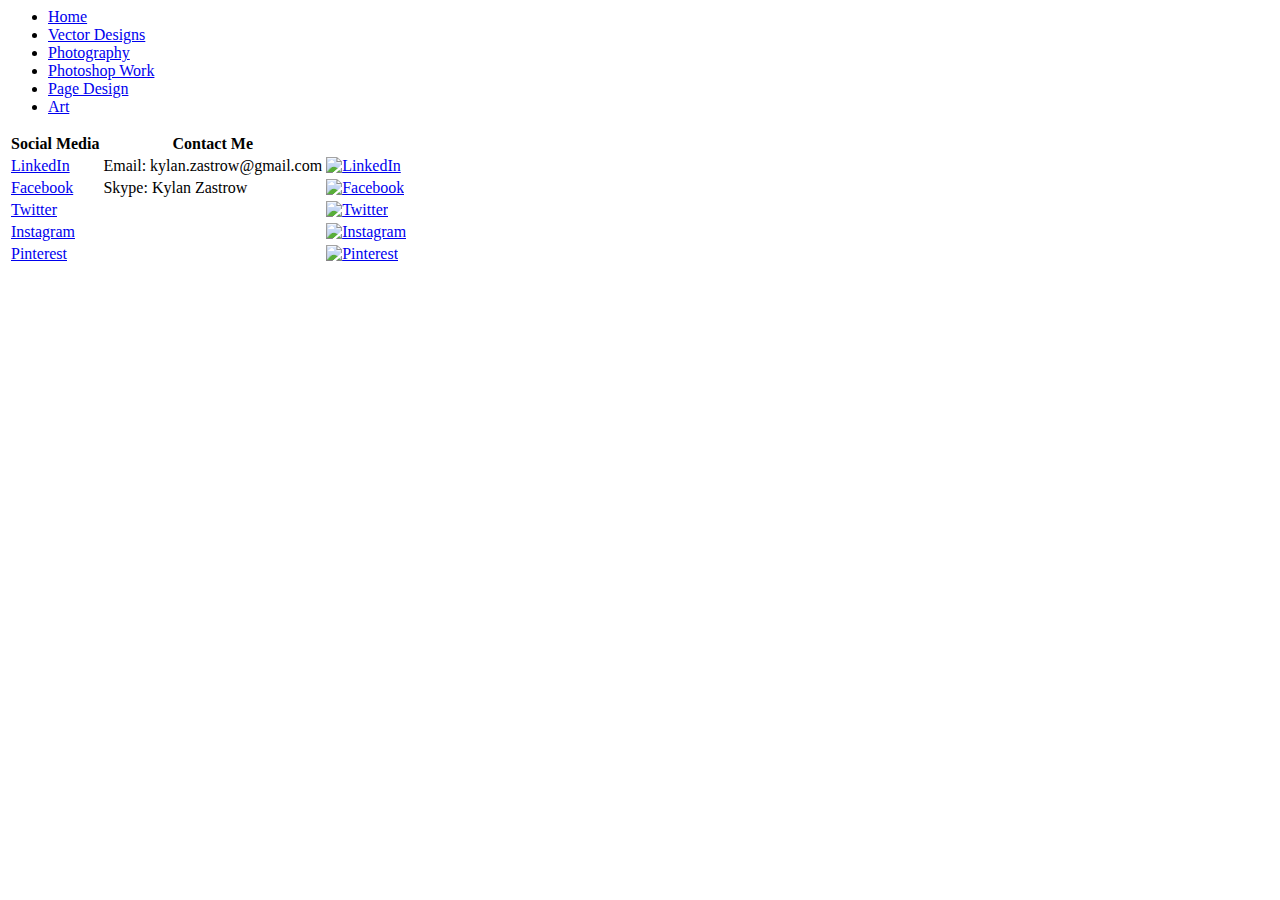
==== art.html @ 89dfd78d "Add files via upload" ====
<!DOCTYPE>
<html lang="en">
  <head>
    <title>Home Page</title>
    <link rel="stylesheet" type="text/css" href="stylesheets/stylesheet_main.css">
    <link rel="stylesheet" type="text/css" href="stylesheets/stylesheet_header.css">
    <link rel="stylesheet" type="text/css" href="stylesheets/stylesheet_footer.css">
    <meta charset="UTF-8">
    <meta name="description" content="Home Page - Portfolio">
    <meta name="keywords" content="Portfolio, Graphic Arts,, Kylan Zastrow, Kylan Rae, Kylan">
    <meta name="author" content="Kylan Reaper">
    <link href="https://fonts.googleapis.com/css?family=Gelasio|PT+Sans&display=swap" rel="stylesheet">
    <!-- font-family: 'Gelasio', serif; -->
    <!-- font-family: 'PT Sans', sans-serif; -->
  </head>

  <body>
    <ul>
      <li><a href="index.html">Home</a></li>
      <li><a href="vector_design.html">Vector Designs</a></li>
      <li><a href="photography.html">Photography</a></li>
      <li><a href="photoshop_work.html">Photoshop Work</a></li>
      <li><a href="page_design.html">Page Design</a></li>
      <li><a href="art.html">Art</a></li>
    </ul>

    <footer>
      <table>
        <tr>
          <th>Social Media</th>
          <th>Contact Me</th>
          <th></th>
          <th></th>
        </tr>
        <tr>
          <td><a class="footerlink" target="_blank" href="https://www.linkedin.com/in/kylan-z-27753319b/">LinkedIn</a></td>
          <td>Email: kylan.zastrow@gmail.com</td>
          <td><a class="footerlink" target="_blank" href="https://www.linkedin.com/in/kylan-z-27753319b/"><img src="images/social media icons/linkedin.png" alt="LinkedIn"/></a></td>
        </tr>
        </tr>
        <tr>
          <td><a class="footerlink" target="_blank" href="#">Facebook</a></td>
          <td>Skype: Kylan Zastrow</td>
          <td><a class="footerlink" target="_blank" href="#"><img src="images/social media icons/facebook.png" alt="Facebook"/></a></td>
        <tr>
          <td><a class="footerlink" target="_blank" href="#">Twitter</a></td>
          <td></td>
          <td><a class="footerlink" target="_blank" href="#"><img src="images/social media icons/twitter.png" alt="Twitter"/></a></td>
        </tr>
        <tr>
          <td><a class="footerlink" target="_blank" href="#">Instagram</a></td>
          <td></td>
          <td><a class="footerlink" target="_blank" href="#"><img src="images/social media icons/Instagram.png" alt="Instagram"/></a></td>
        </tr>
        <tr>
          <td><a class="footerlink" target="_blank" href="#">Pinterest</a></td>
          <td></td>
          <td><a class="footerlink" target="_blank" href="#"><img src="images/social media icons/pinterest.png" alt="Pinterest"/></a></td>
        </tr>
      </table>
    </footer>
  </body>
</html>
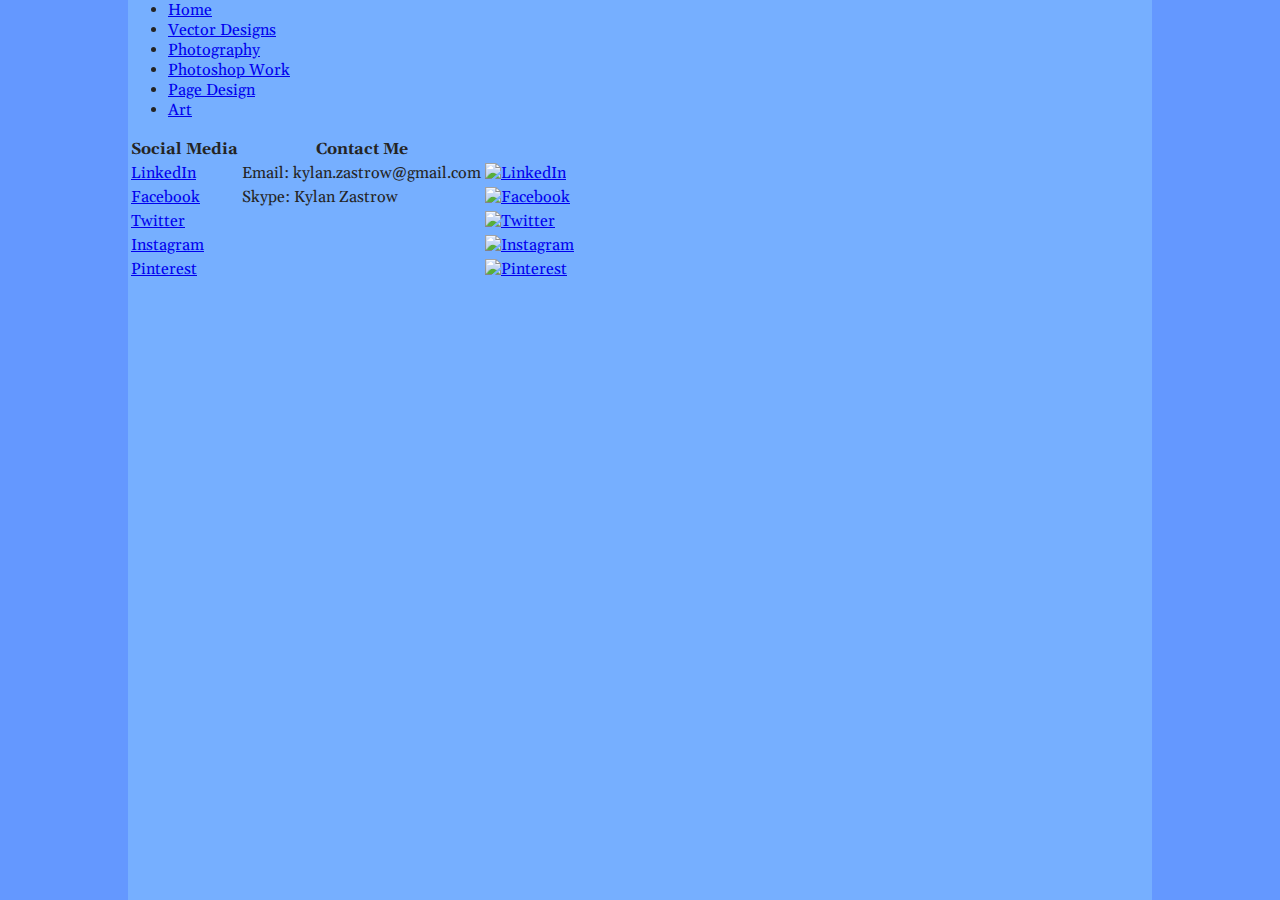
==== commit 1f928846: "master" ====
--- a/art.html
+++ b/art.html
@@ -5,6 +5,7 @@
     <link rel="stylesheet" type="text/css" href="stylesheets/stylesheet_main.css">
     <link rel="stylesheet" type="text/css" href="stylesheets/stylesheet_header.css">
     <link rel="stylesheet" type="text/css" href="stylesheets/stylesheet_footer.css">
+    <link rel="stylesheet" type="text/css" href="stylesheets/stylesheet_template.css">
     <meta charset="UTF-8">
     <meta name="description" content="Home Page - Portfolio">
     <meta name="keywords" content="Portfolio, Graphic Arts,, Kylan Zastrow, Kylan Rae, Kylan">
@@ -50,7 +51,7 @@
         <tr>
           <td><a class="footerlink" target="_blank" href="#">Instagram</a></td>
           <td></td>
-          <td><a class="footerlink" target="_blank" href="#"><img src="images/social media icons/Instagram.png" alt="Instagram"/></a></td>
+          <td><a class="footerlink" target="_blank" href="#"><img src="images/social media icons/instagram.png" alt="Instagram"/></a></td>
         </tr>
         <tr>
           <td><a class="footerlink" target="_blank" href="#">Pinterest</a></td>
--- a/stylesheets/stylesheet_main.css
+++ b/stylesheets/stylesheet_main.css
@@ -0,0 +1,21 @@
+html{
+  background-color: #6498FF;
+  color: #242424;
+  font-family: 'Gelasio', serif;
+  margin: 0;
+  padding: 0 10% 0 10%;
+}
+
+body{
+  background-color: #76AFFF;
+  margin: 0;
+  padding: 0;
+}
+
+.body{
+  padding: 0 1% 1% 1%;
+}
+
+hr{
+  border-color: #242424;
+}
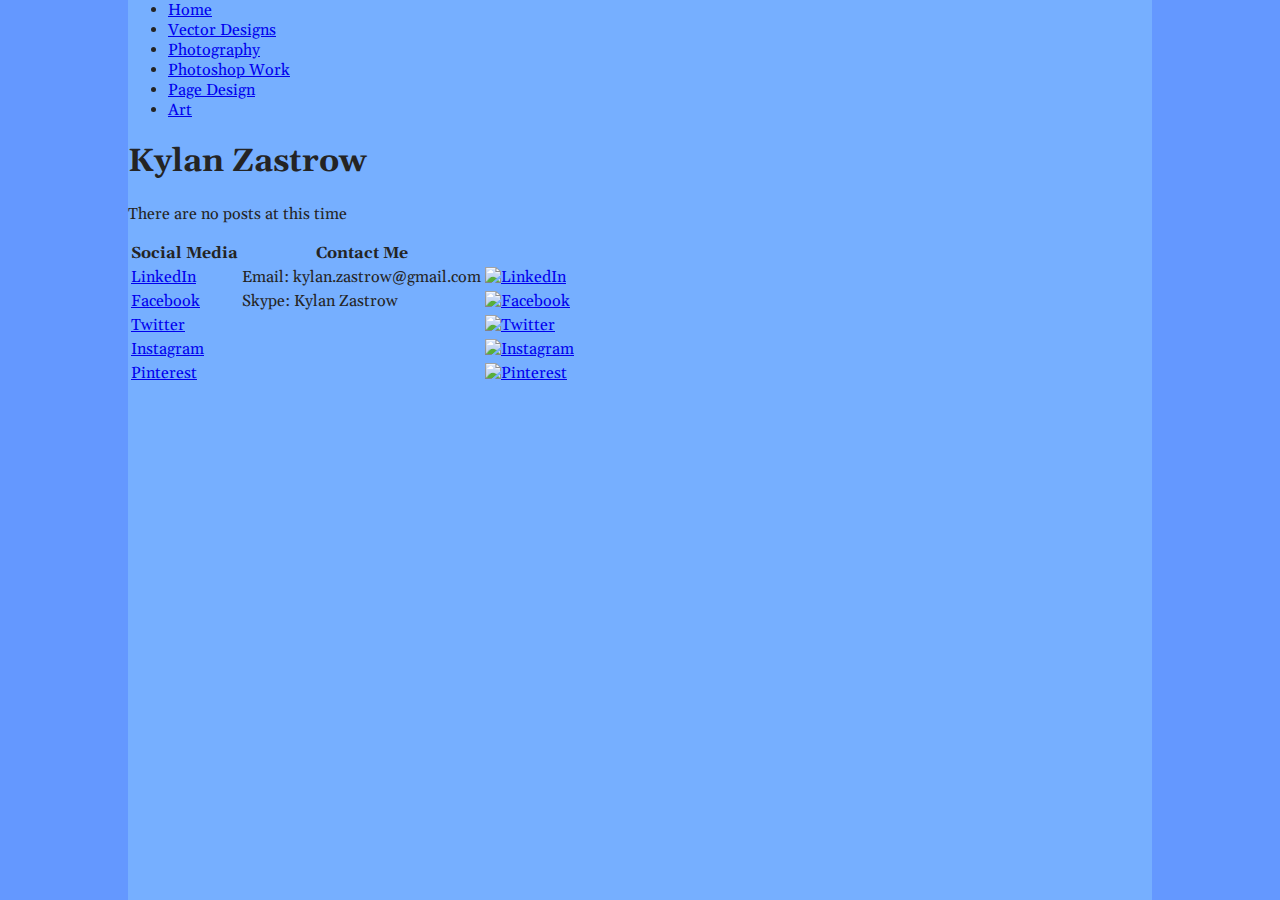
==== commit 2c4e0480: "Final + updated page design page" ====
--- a/art.html
+++ b/art.html
@@ -25,6 +25,10 @@
       <li><a href="art.html">Art</a></li>
     </ul>
 
+    <h1>Kylan Zastrow</h1>
+
+    <p>There are no posts at this time</p>
+
     <footer>
       <table>
         <tr>
@@ -36,27 +40,27 @@
         <tr>
           <td><a class="footerlink" target="_blank" href="https://www.linkedin.com/in/kylan-z-27753319b/">LinkedIn</a></td>
           <td>Email: kylan.zastrow@gmail.com</td>
-          <td><a class="footerlink" target="_blank" href="https://www.linkedin.com/in/kylan-z-27753319b/"><img src="images/social media icons/linkedin.png" alt="LinkedIn"/></a></td>
+          <td><a class="footerlink" target="_blank" href="https://www.linkedin.com/in/kylan-z-27753319b/"><img class="icons" src="images/social media icons/linkedin.png" alt="LinkedIn"/></a></td>
         </tr>
         </tr>
         <tr>
           <td><a class="footerlink" target="_blank" href="#">Facebook</a></td>
           <td>Skype: Kylan Zastrow</td>
-          <td><a class="footerlink" target="_blank" href="#"><img src="images/social media icons/facebook.png" alt="Facebook"/></a></td>
+          <td><a class="footerlink" target="_blank" href="#"><img class="icons" src="images/social media icons/facebook.png" alt="Facebook"/></a></td>
         <tr>
           <td><a class="footerlink" target="_blank" href="#">Twitter</a></td>
           <td></td>
-          <td><a class="footerlink" target="_blank" href="#"><img src="images/social media icons/twitter.png" alt="Twitter"/></a></td>
+          <td><a class="footerlink" target="_blank" href="#"><img class="icons" src="images/social media icons/twitter.png" alt="Twitter"/></a></td>
         </tr>
         <tr>
           <td><a class="footerlink" target="_blank" href="#">Instagram</a></td>
           <td></td>
-          <td><a class="footerlink" target="_blank" href="#"><img src="images/social media icons/instagram.png" alt="Instagram"/></a></td>
+          <td><a class="footerlink" target="_blank" href="#"><img class="icons" src="images/social media icons/instagram.png" alt="Instagram"/></a></td>
         </tr>
         <tr>
           <td><a class="footerlink" target="_blank" href="#">Pinterest</a></td>
           <td></td>
-          <td><a class="footerlink" target="_blank" href="#"><img src="images/social media icons/pinterest.png" alt="Pinterest"/></a></td>
+          <td><a class="footerlink" target="_blank" href="#"><img class="icons" src="images/social media icons/pinterest.png" alt="Pinterest"/></a></td>
         </tr>
       </table>
     </footer>
--- a/stylesheets/stylesheet_main.css
+++ b/stylesheets/stylesheet_main.css
@@ -19,3 +19,9 @@
 hr{
   border-color: #242424;
 }
+
+.headshot{
+  width: 12%;
+  float: right;
+  padding-left: 1%;
+}
--- a/stylesheets/stylesheet_template.css
+++ b/stylesheets/stylesheet_template.css
@@ -0,0 +1,18 @@
+.post{
+  padding-left: 15%;
+}
+
+.postimage{
+  padding-right: 1%;
+  width: 20%;
+}
+
+h6{
+  font-size: 200%;
+  padding-bottom: 1%;
+  margin-bottom: 0;
+}
+
+a:hover{
+  background-color: #F8FFEE;
+}
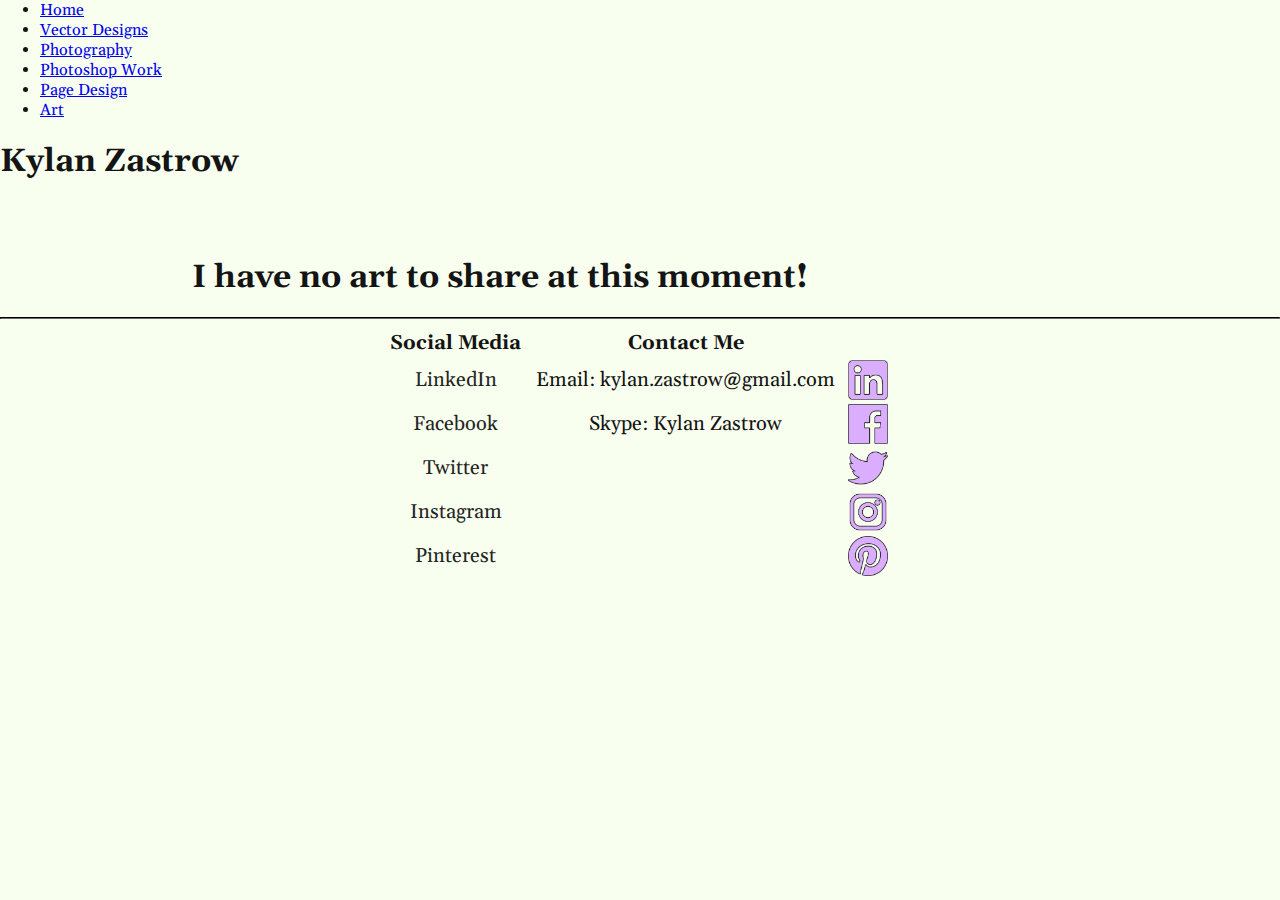
==== commit 3f80e6e1: "Added to Page Design and Photography" ====
--- a/art.html
+++ b/art.html
@@ -1,7 +1,7 @@
 <!DOCTYPE>
 <html lang="en">
   <head>
-    <title>Home Page</title>
+    <title>Art</title>
     <link rel="stylesheet" type="text/css" href="stylesheets/stylesheet_main.css">
     <link rel="stylesheet" type="text/css" href="stylesheets/stylesheet_header.css">
     <link rel="stylesheet" type="text/css" href="stylesheets/stylesheet_footer.css">
@@ -27,9 +27,12 @@
 
     <h1>Kylan Zastrow</h1>
 
-    <p>There are no posts at this time</p>
+    <div class="post">
+      <h6>I have no art to share at this moment!</h6>
+    </div>
 
     <footer>
+      <hr>
       <table>
         <tr>
           <th>Social Media</th>
@@ -44,9 +47,9 @@
         </tr>
         </tr>
         <tr>
-          <td><a class="footerlink" target="_blank" href="#">Facebook</a></td>
+          <td><a class="footerlink" target="_blank" href="https://www.facebook.com/kaitlin.zastrow.9">Facebook</a></td>
           <td>Skype: Kylan Zastrow</td>
-          <td><a class="footerlink" target="_blank" href="#"><img class="icons" src="images/social media icons/facebook.png" alt="Facebook"/></a></td>
+          <td><a class="footerlink" target="_blank" href="https://www.facebook.com/kaitlin.zastrow.9"><img class="icons" src="images/social media icons/facebook.png" alt="Facebook"/></a></td>
         <tr>
           <td><a class="footerlink" target="_blank" href="#">Twitter</a></td>
           <td></td>
--- a/stylesheets/stylesheet_main.css
+++ b/stylesheets/stylesheet_main.css
@@ -1,27 +1,30 @@
 html{
-  background-color: #6498FF;
-  color: #242424;
+  background-color: #F8FFEE;
+  color: #141414;
   font-family: 'Gelasio', serif;
   margin: 0;
-  padding: 0 10% 0 10%;
 }
 
 body{
-  background-color: #76AFFF;
   margin: 0;
   padding: 0;
 }
 
 .body{
   padding: 0 1% 1% 1%;
+  margin-left: 10%;
 }
 
 hr{
-  border-color: #242424;
+  border-color: #141414;
 }
 
 .headshot{
-  width: 12%;
+  width: 10%;
   float: right;
   padding-left: 1%;
 }
+
+.scrolling_images{
+  height: 400px;
+}
--- a/stylesheets/stylesheet_footer.css
+++ b/stylesheets/stylesheet_footer.css
@@ -0,0 +1,25 @@
+.icons{
+  width: 40px;
+}
+
+.footerlink{
+  text-decoration: none;
+  color: #242424;
+}
+
+.footerlink:hover{
+  background-color: #F8FFEE;
+  color: #DAADFF;
+}
+
+table{
+  width: 40%;
+  text-align: center;
+  margin-left: auto;
+  margin-right: auto;
+  font-size: 20px;
+}
+
+.footerbottom{
+  margin-bottom: 100px;
+}
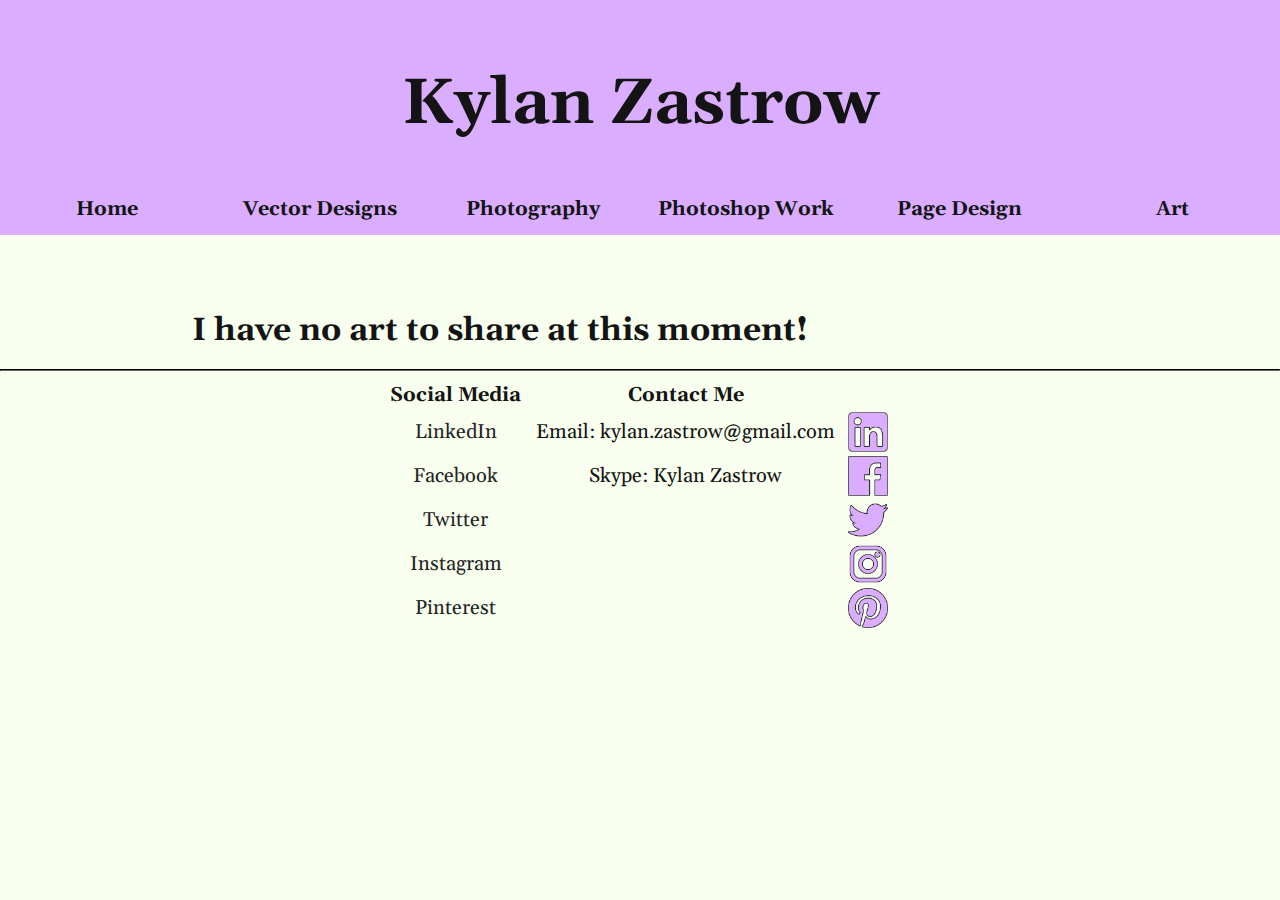
==== commit 92f52878: "All navbars updated" ====
--- a/art.html
+++ b/art.html
@@ -16,6 +16,9 @@
   </head>
 
   <body>
+
+    <h1>Kylan Zastrow</h1>
+
     <ul>
       <li><a href="index.html">Home</a></li>
       <li><a href="vector_design.html">Vector Designs</a></li>
@@ -24,8 +27,6 @@
       <li><a href="page_design.html">Page Design</a></li>
       <li><a href="art.html">Art</a></li>
     </ul>
-
-    <h1>Kylan Zastrow</h1>
 
     <div class="post">
       <h6>I have no art to share at this moment!</h6>
@@ -51,9 +52,9 @@
           <td>Skype: Kylan Zastrow</td>
           <td><a class="footerlink" target="_blank" href="https://www.facebook.com/kaitlin.zastrow.9"><img class="icons" src="images/social media icons/facebook.png" alt="Facebook"/></a></td>
         <tr>
-          <td><a class="footerlink" target="_blank" href="#">Twitter</a></td>
+          <td><a class="footerlink" target="_blank" href="https://twitter.com/KylanZastrow">Twitter</a></td>
           <td></td>
-          <td><a class="footerlink" target="_blank" href="#"><img class="icons" src="images/social media icons/twitter.png" alt="Twitter"/></a></td>
+          <td><a class="footerlink" target="_blank" href="https://twitter.com/KylanZastrow"><img class="icons" src="images/social media icons/twitter.png" alt="Twitter"/></a></td>
         </tr>
         <tr>
           <td><a class="footerlink" target="_blank" href="#">Instagram</a></td>
--- a/stylesheets/stylesheet_main.css
+++ b/stylesheets/stylesheet_main.css
@@ -12,7 +12,8 @@
 
 .body{
   padding: 0 1% 1% 1%;
-  margin-left: 10%;
+  padding-left: 10%;
+  padding-right: 10%;
 }
 
 hr{
@@ -25,6 +26,6 @@
   padding-left: 1%;
 }
 
-.scrolling_images{
-  height: 400px;
+.scrolling{
+  height: 20%;
 }
--- a/stylesheets/stylesheet_header.css
+++ b/stylesheets/stylesheet_header.css
@@ -0,0 +1,44 @@
+ul {
+  width: 100%;
+  overflow: auto;
+  list-style-type: none;
+  padding: 0;
+  margin: 0;
+  background-color: #DAADFF;
+  font-weight: bold;
+}
+
+ul a {
+  float: left;
+  padding: 1%;
+  color: white;
+  text-decoration: none;
+  font-size: 20px;
+  width: 14.66%;
+  text-align: center;
+  color: #141414;
+}
+
+ul a:hover {
+  color: #141414;
+  background-color: #519958;
+}
+
+@media screen and (max-width: 500px) {
+  ul a {
+    float: none;
+    display: block;
+    width: 100%;
+    text-align: left;
+  }
+}
+
+h1{
+  text-align: center;
+  background-color: #DAADFF;
+  padding-top: 5%;
+  padding-bottom: 3%;
+  margin-bottom: 0;
+  font-size: 400%;
+  padding-left: 0;
+}
--- a/stylesheets/stylesheet_template.css
+++ b/stylesheets/stylesheet_template.css
@@ -5,6 +5,7 @@
 .postimage{
   padding-right: 1%;
   width: 20%;
+  padding-bottom: 1%;
 }
 
 h6{
